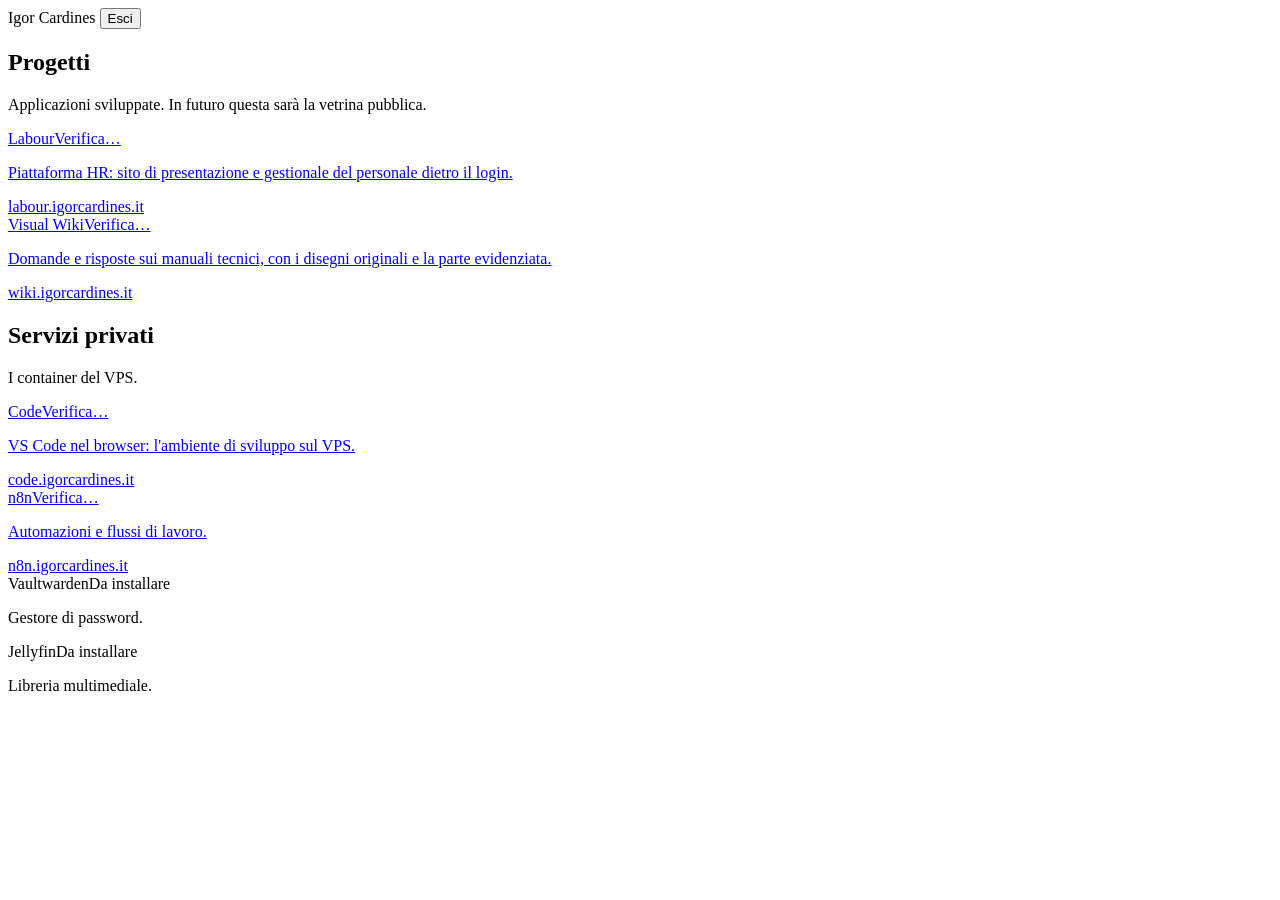
==== private/index.html @ dcd65a14 "Pagina di accesso e pannello dei servizi Piccolo server Node senza dipendenze al posto di nginx: con" ====
<!doctype html>
<html lang="it">
<head>
  <meta charset="utf-8">
  <meta name="viewport" content="width=device-width, initial-scale=1">
  <title>Igor Cardines</title>
  <link rel="stylesheet" href="stile.css">
  <script src="pannello.js" defer></script>
</head>
<body>
  <div class="pannello">
    <header class="testata">
      <span class="titolo">Igor Cardines</span>
      <button class="pulsante leggero" id="esci" type="button">Esci</button>
    </header>

    <section class="sezione" aria-labelledby="titolo-progetti">
      <header>
        <h2 id="titolo-progetti">Progetti</h2>
        <p>Applicazioni sviluppate. In futuro questa sarà la vetrina pubblica.</p>
      </header>
      <div class="griglia" id="progetti"></div>
    </section>

    <section class="sezione" aria-labelledby="titolo-privati">
      <header>
        <h2 id="titolo-privati">Servizi privati</h2>
        <p>I container del VPS.</p>
      </header>
      <div class="griglia" id="privati"></div>
    </section>
  </div>
</body>
</html>
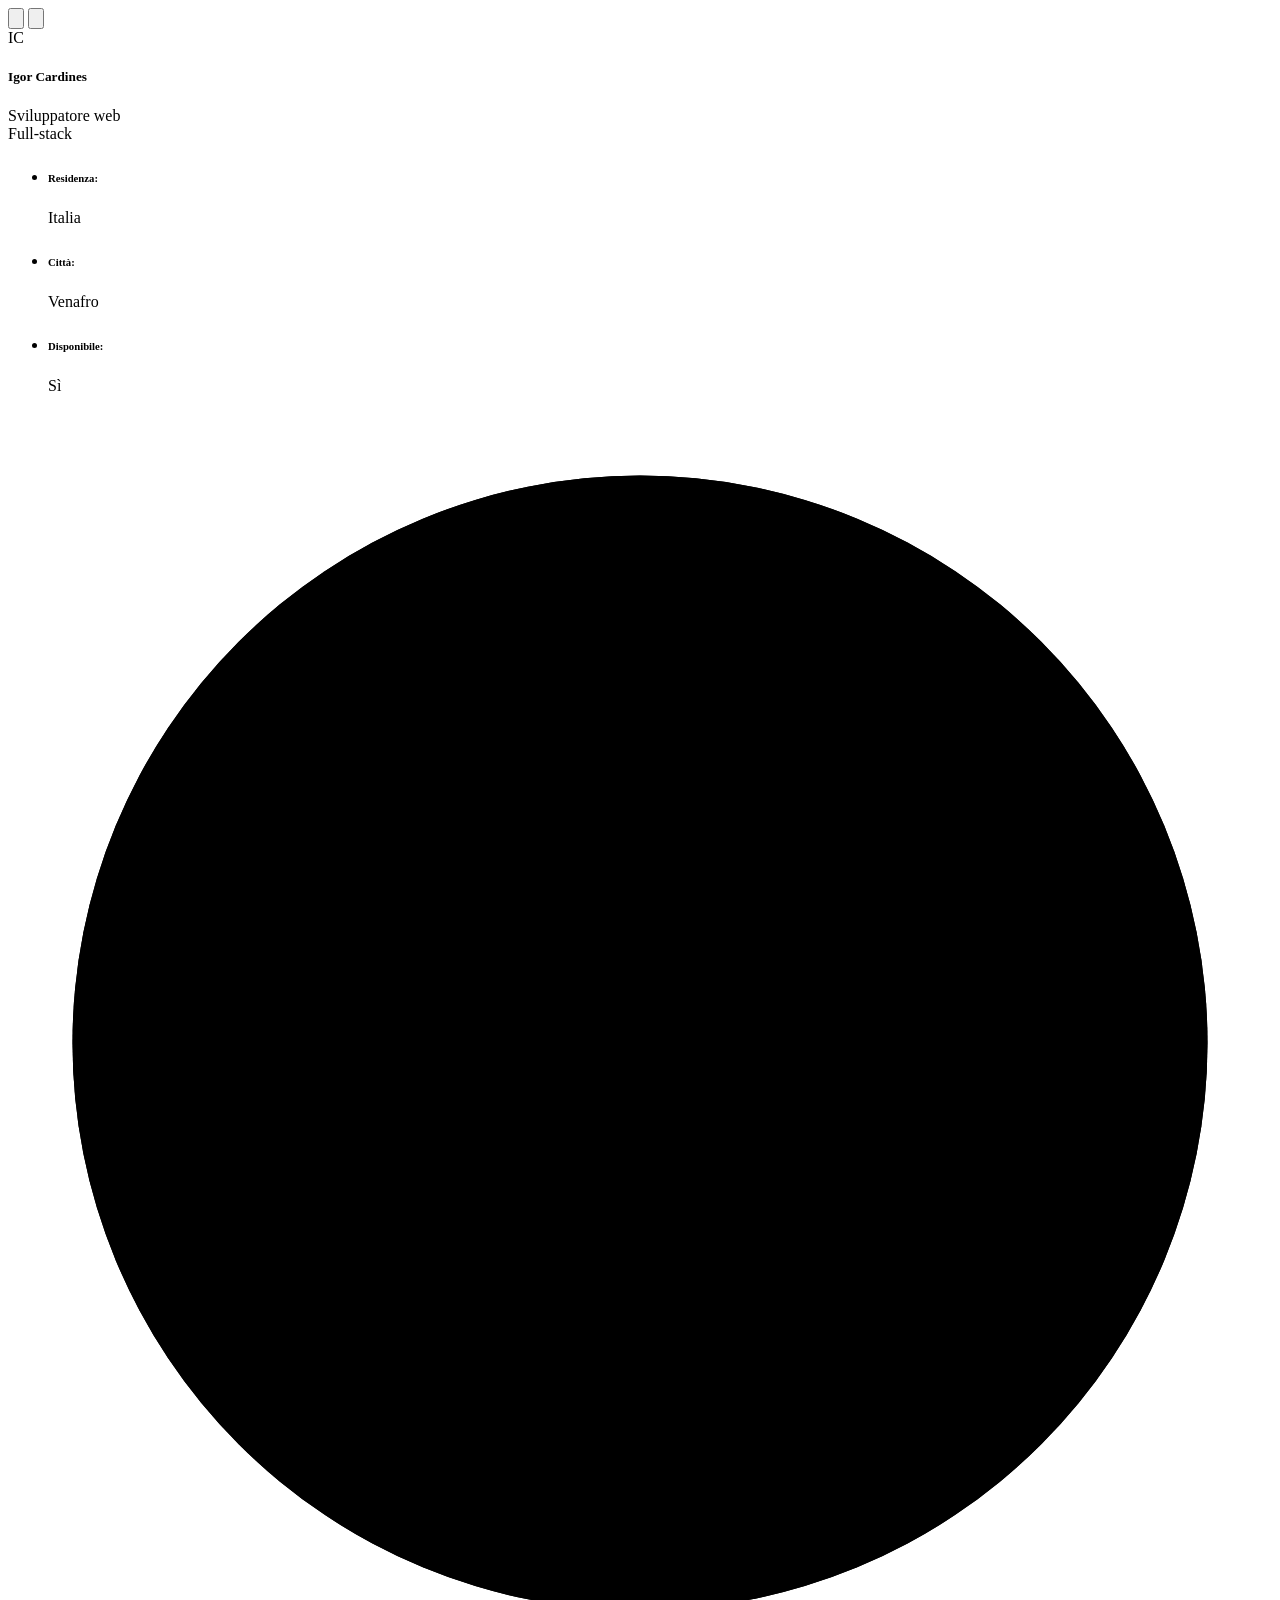
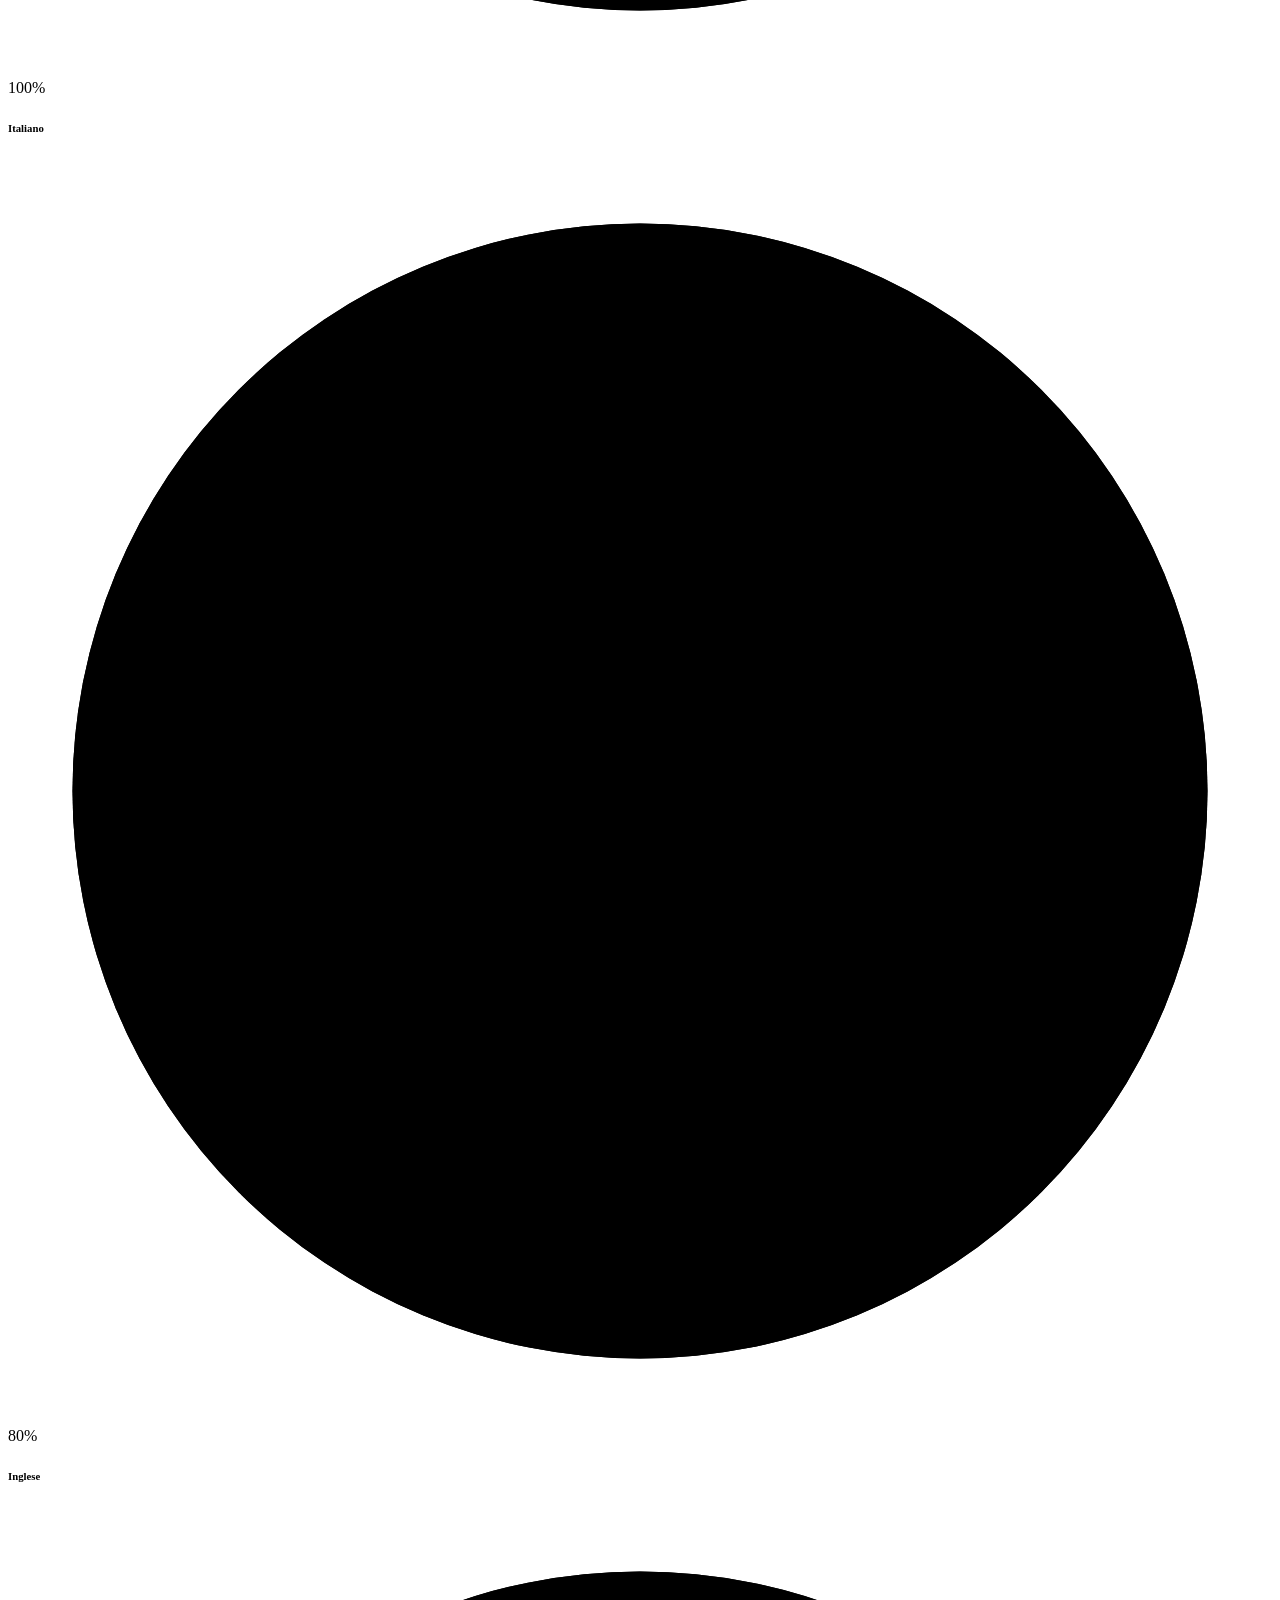
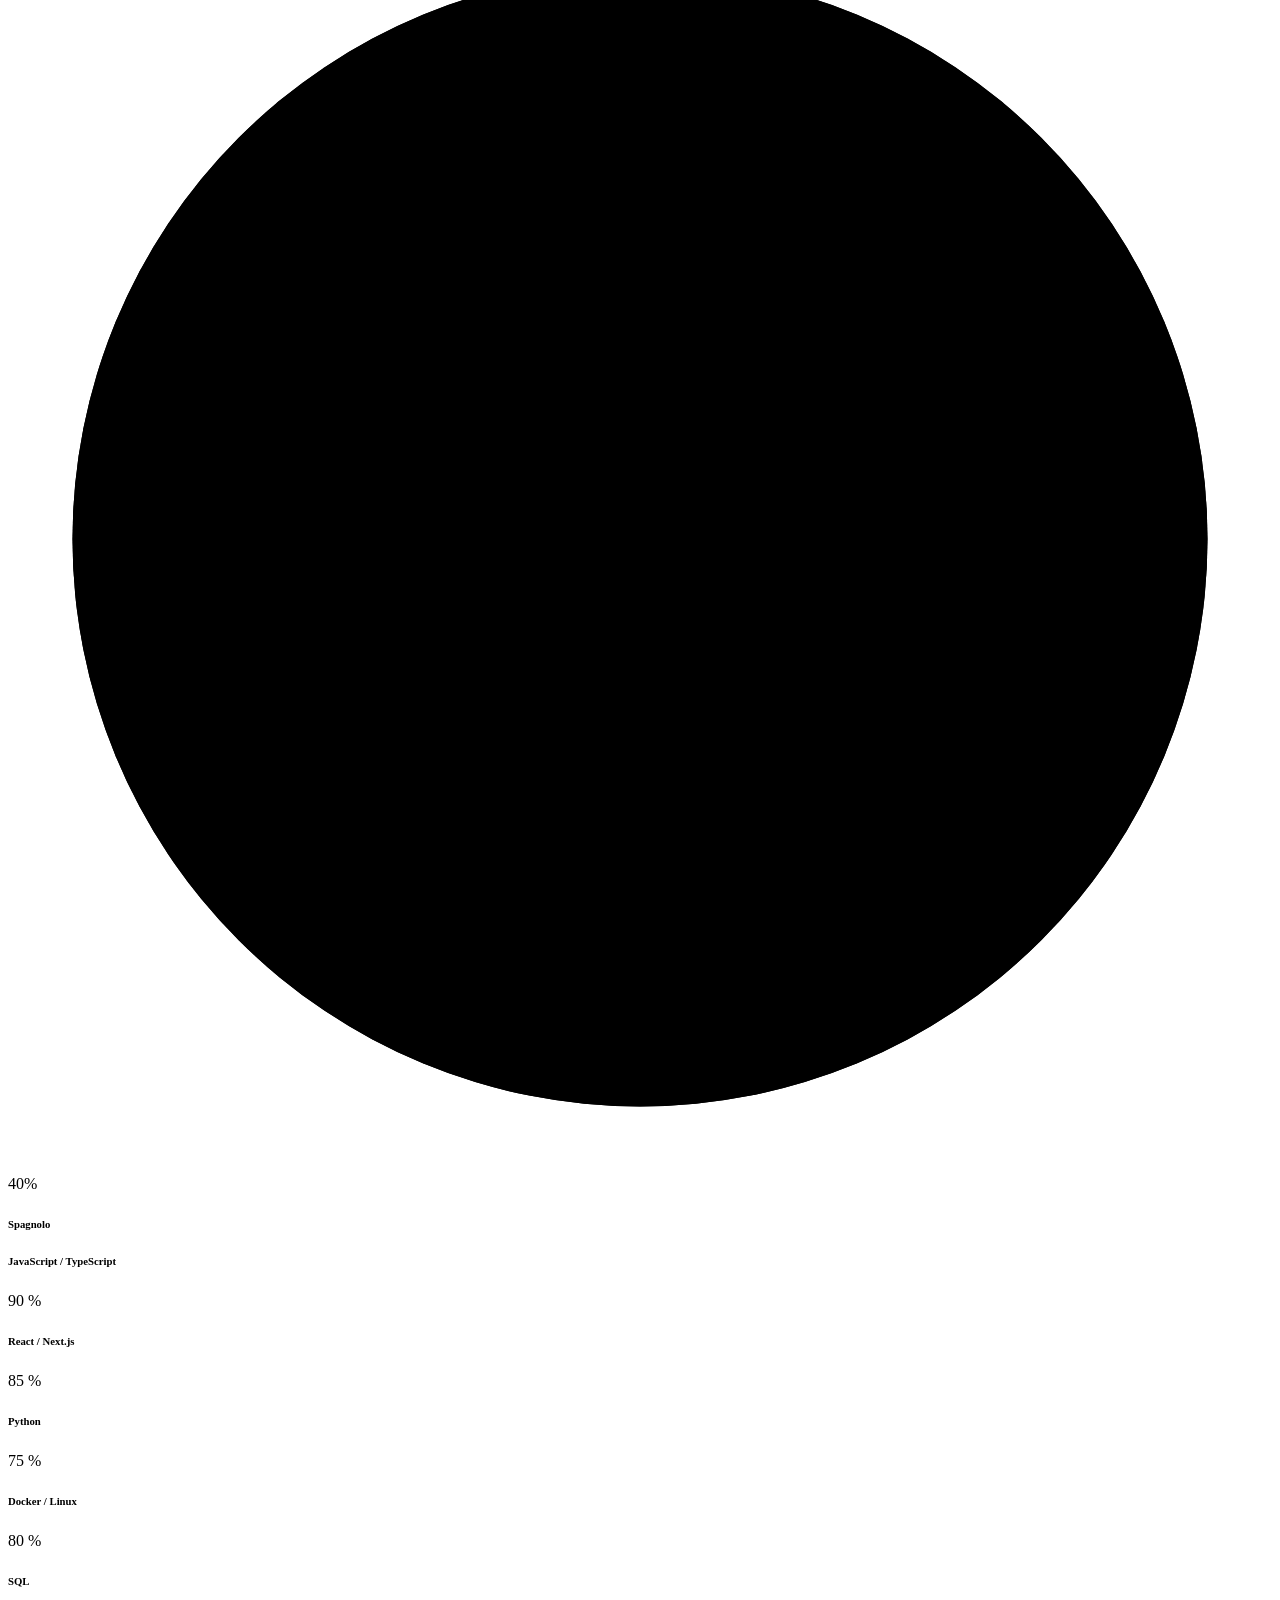
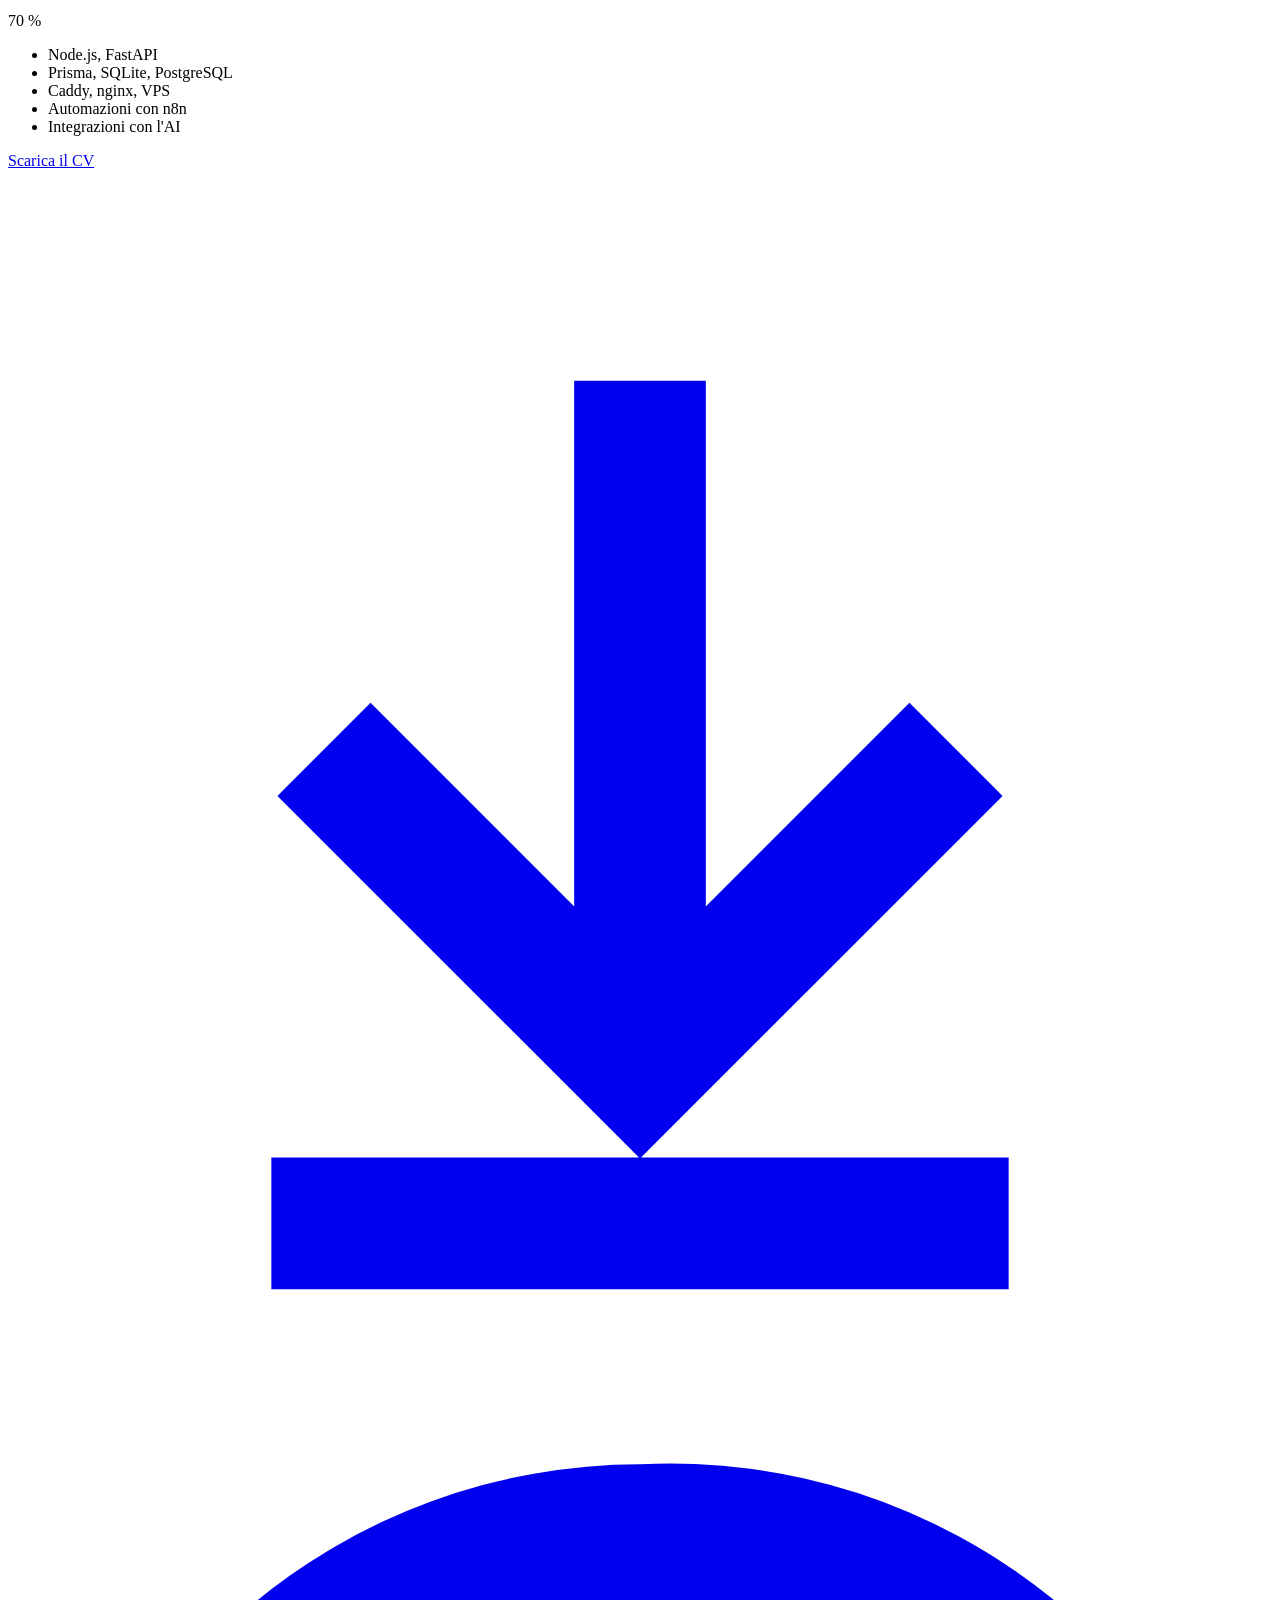
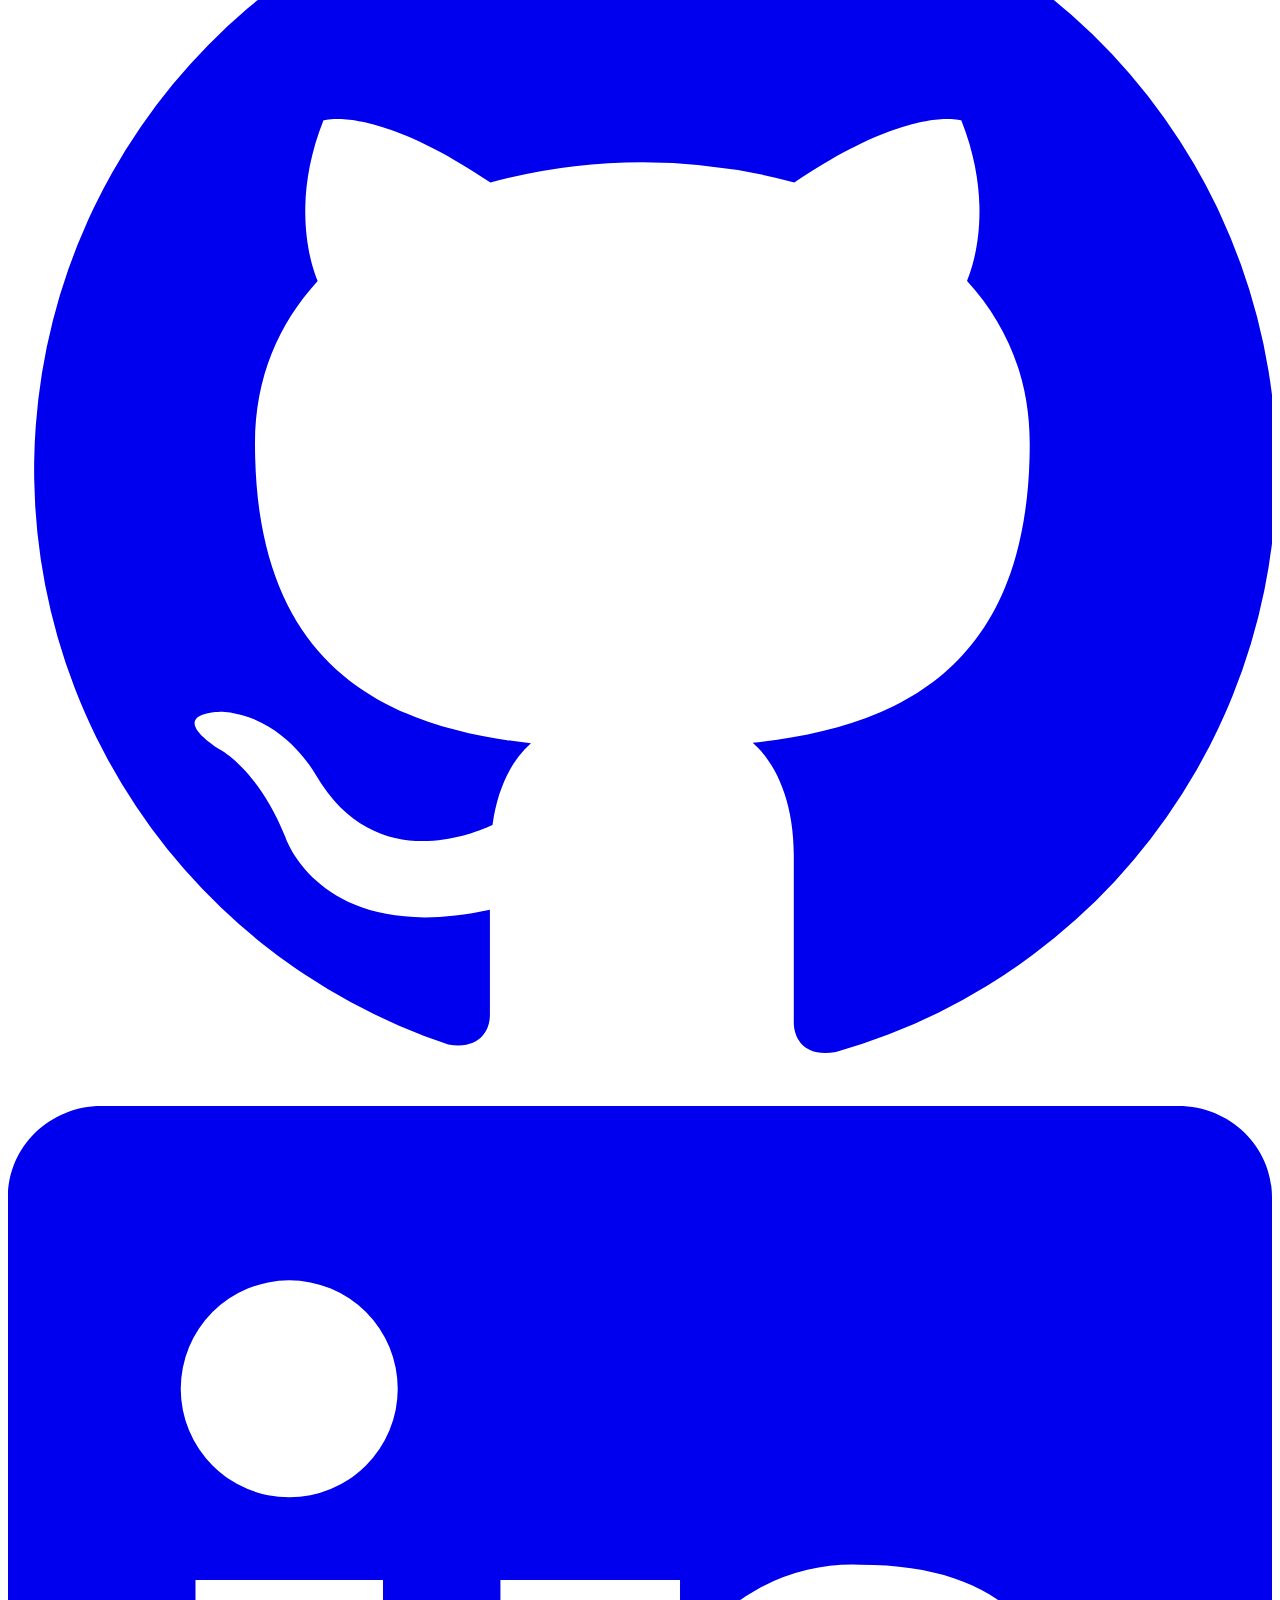
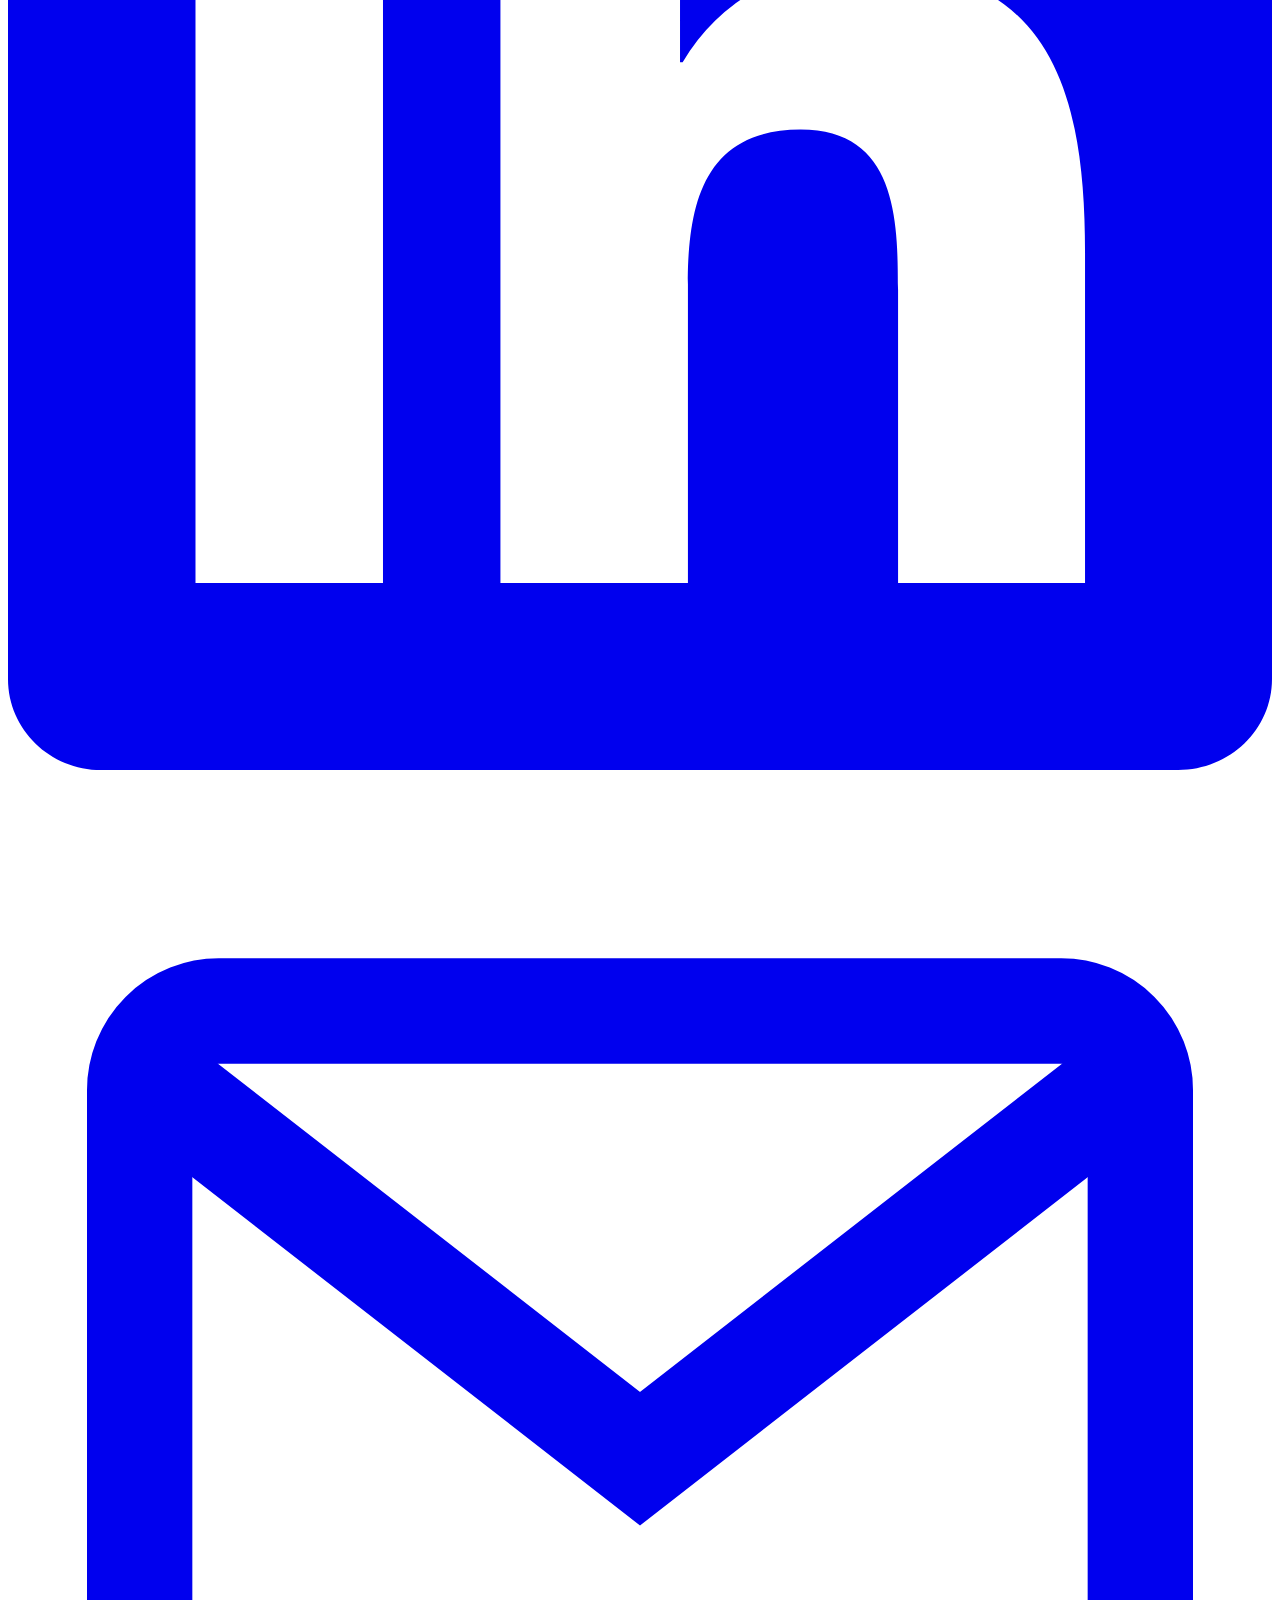
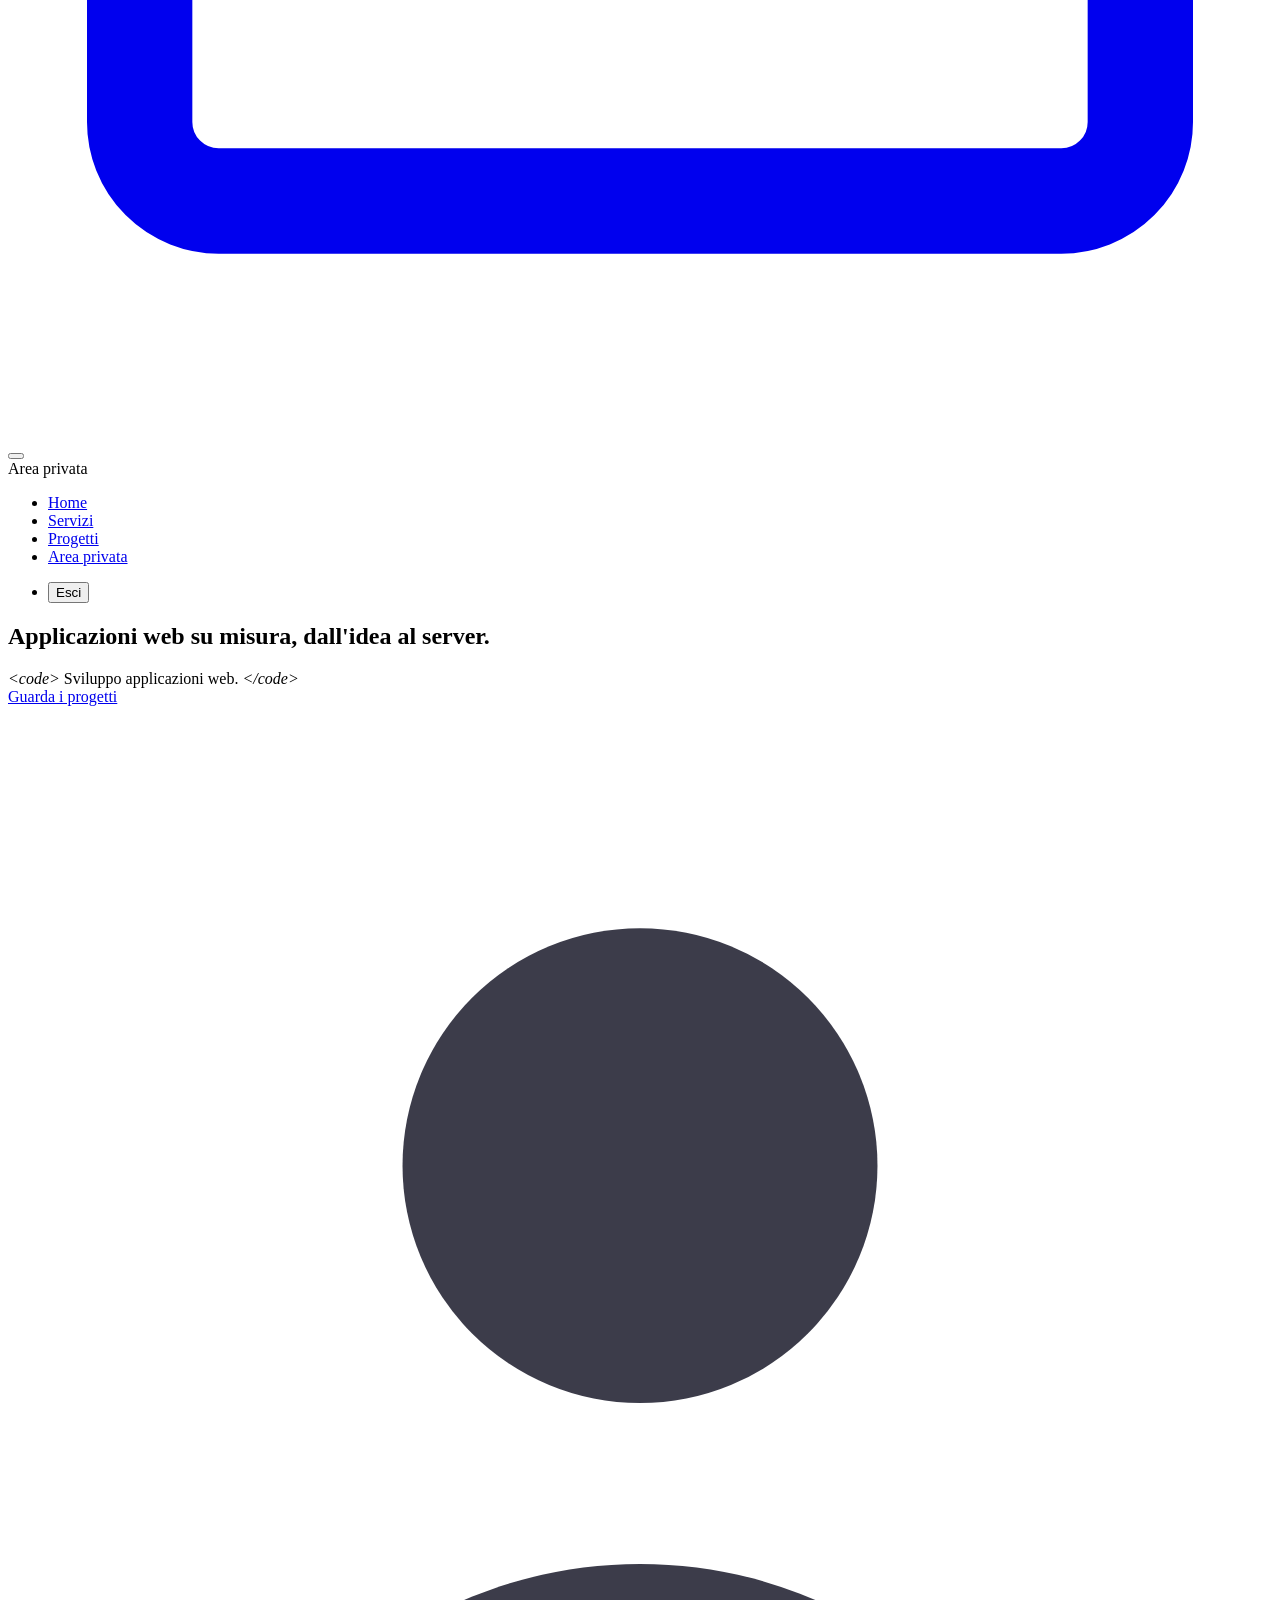
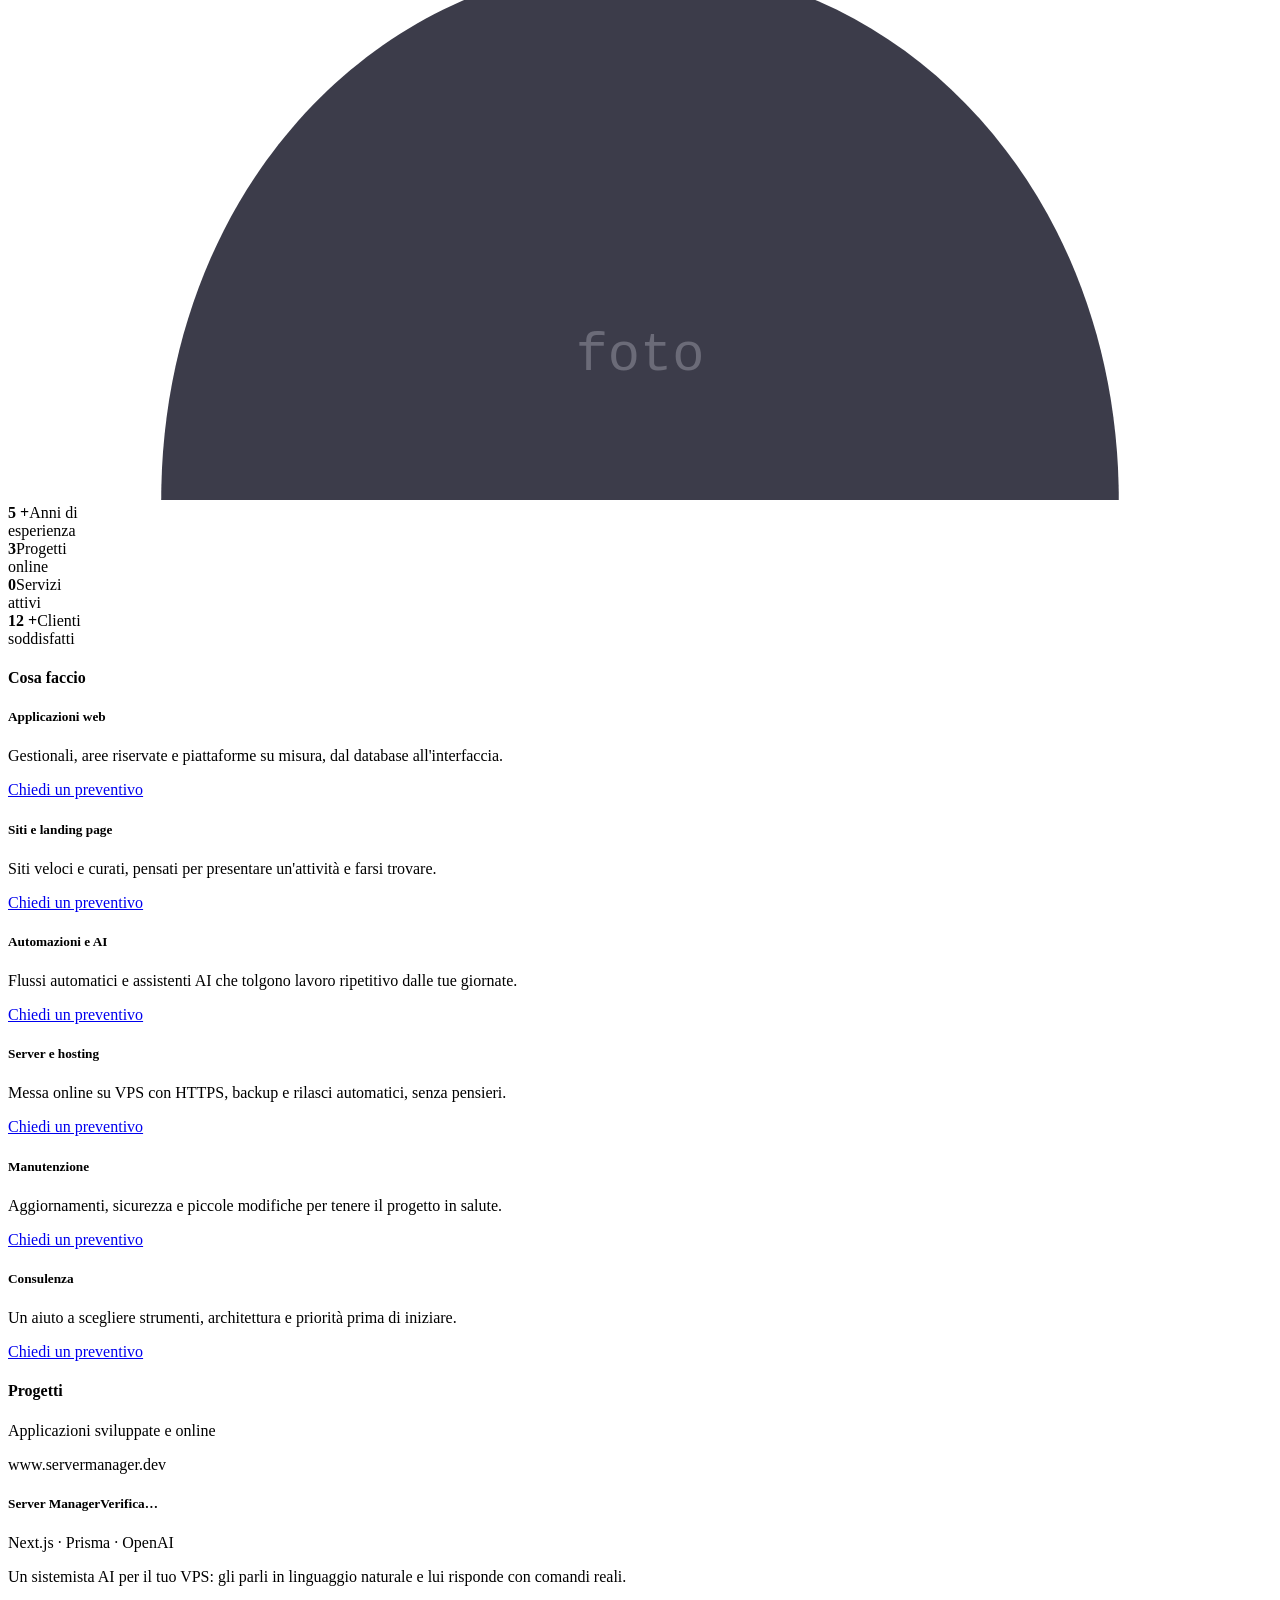
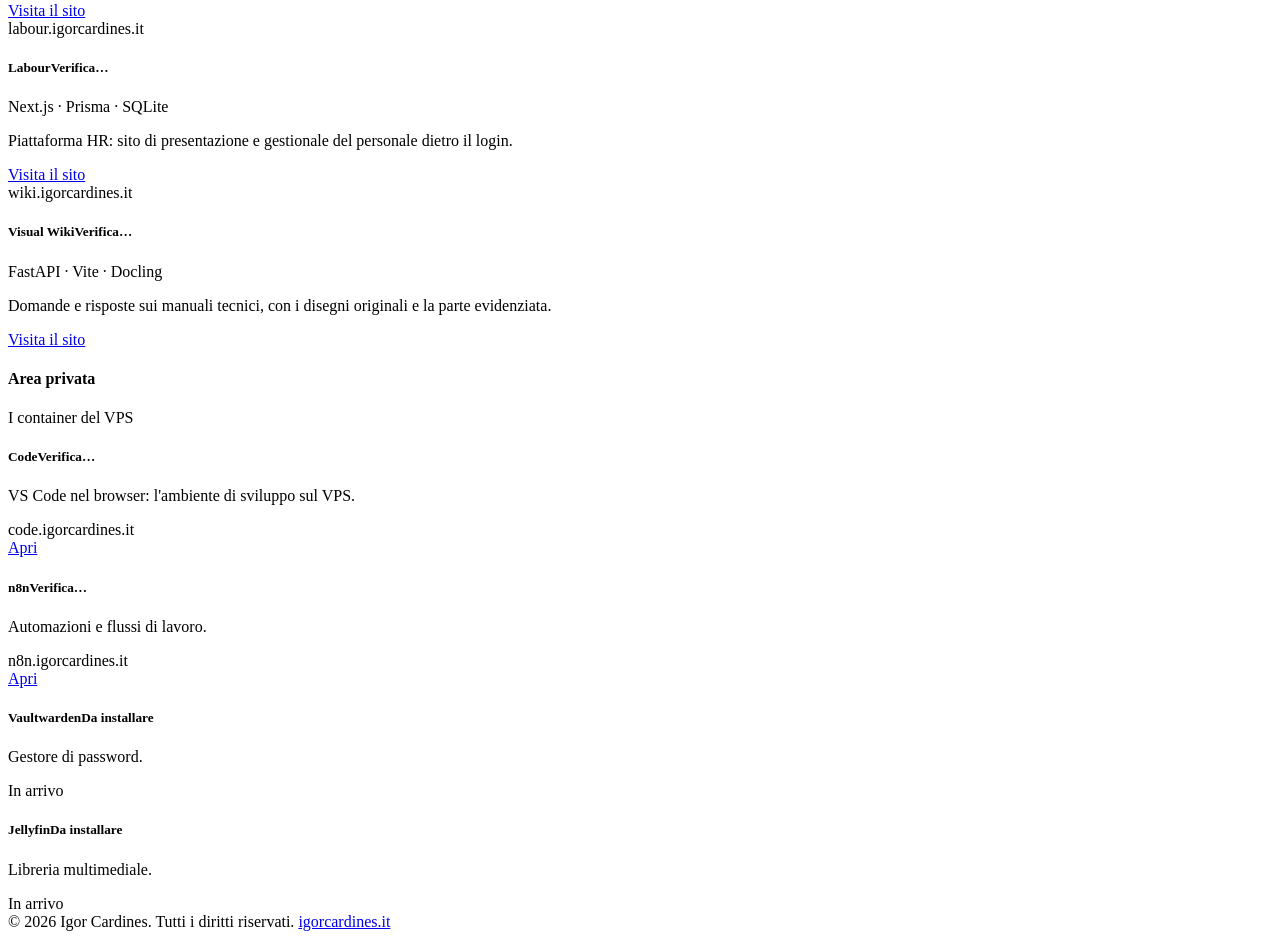
==== commit c7380337: "Nuovo aspetto ispirato ad Arter, font ospitati in locale Pagina di accesso e pannello con il look de" ====
--- a/private/index.html
+++ b/private/index.html
@@ -7,28 +7,207 @@
   <link rel="stylesheet" href="stile.css">
   <script src="pannello.js" defer></script>
 </head>
+<!--
+  SEGNAPOSTO da sostituire (cercare "segnaposto" in questo file):
+  foto profilo e foto del banner, dati della barra a sinistra (città, lingue, competenze,
+  percentuali), contatori, testi dei servizi offerti, link social e CV.
+  I progetti e i servizi privati invece vengono da servizi.json.
+-->
 <body>
-  <div class="pannello">
-    <header class="testata">
-      <span class="titolo">Igor Cardines</span>
-      <button class="pulsante leggero" id="esci" type="button">Esci</button>
-    </header>
-
-    <section class="sezione" aria-labelledby="titolo-progetti">
-      <header>
-        <h2 id="titolo-progetti">Progetti</h2>
-        <p>Applicazioni sviluppate. In futuro questa sarà la vetrina pubblica.</p>
-      </header>
-      <div class="griglia" id="progetti"></div>
-    </section>
-
-    <section class="sezione" aria-labelledby="titolo-privati">
-      <header>
-        <h2 id="titolo-privati">Servizi privati</h2>
-        <p>I container del VPS.</p>
-      </header>
-      <div class="griglia" id="privati"></div>
-    </section>
+  <div class="app" aria-hidden="true"></div>
+
+  <!-- barra in alto, solo su schermi stretti -->
+  <div class="barra-mobile">
+    <button type="button" data-apri="info" aria-label="Profilo">
+      <svg viewBox="0 0 24 24" fill="currentColor"><circle cx="12" cy="5" r="2"/><circle cx="12" cy="12" r="2"/><circle cx="12" cy="19" r="2"/></svg>
+    </button>
+    <button type="button" data-apri="menu" aria-label="Menu">
+      <svg viewBox="0 0 24 24" fill="currentColor"><rect x="3" y="5" width="18" height="2.5"/><rect x="3" y="11" width="18" height="2.5"/><rect x="3" y="17" width="18" height="2.5"/></svg>
+    </button>
   </div>
+
+  <!-- barra del profilo, a sinistra -->
+  <aside class="info" id="info">
+    <div class="info-testata">
+      <div class="avatar">
+        <!-- segnaposto: sostituire con <img src="foto.jpg" alt="Igor Cardines"> -->
+        IC
+        <span class="lampada" title="Disponibile per nuovi progetti"></span>
+      </div>
+      <h5>Igor Cardines</h5>
+      <div class="ruoli">Sviluppatore web<br>Full-stack</div>
+    </div>
+
+    <div class="info-scorri">
+      <div class="info-blocco">
+        <ul class="tabella">
+          <!-- segnaposto -->
+          <li><h6>Residenza:</h6><span>Italia</span></li>
+          <li><h6>Città:</h6><span>Venafro</span></li>
+          <li><h6>Disponibile:</h6><span>Sì</span></li>
+        </ul>
+      </div>
+
+      <div class="info-blocco">
+        <!-- segnaposto: lingue e percentuali (data-valore) -->
+        <div class="anelli">
+          <div class="anello" data-valore="100"><div class="percento"></div><h6>Italiano</h6></div>
+          <div class="anello" data-valore="80"><div class="percento"></div><h6>Inglese</h6></div>
+          <div class="anello" data-valore="40"><div class="percento"></div><h6>Spagnolo</h6></div>
+        </div>
+      </div>
+
+      <div class="info-blocco">
+        <!-- segnaposto: competenze e percentuali -->
+        <div class="barre">
+          <div class="barra-voce" data-valore="90"><h6>JavaScript / TypeScript</h6></div>
+          <div class="barra-voce" data-valore="85"><h6>React / Next.js</h6></div>
+          <div class="barra-voce" data-valore="75"><h6>Python</h6></div>
+          <div class="barra-voce" data-valore="80"><h6>Docker / Linux</h6></div>
+          <div class="barra-voce" data-valore="70"><h6>SQL</h6></div>
+        </div>
+      </div>
+
+      <div class="info-blocco">
+        <!-- segnaposto -->
+        <ul class="conoscenze">
+          <li>Node.js, FastAPI</li>
+          <li>Prisma, SQLite, PostgreSQL</li>
+          <li>Caddy, nginx, VPS</li>
+          <li>Automazioni con n8n</li>
+          <li>Integrazioni con l'AI</li>
+        </ul>
+      </div>
+
+      <div class="info-blocco">
+        <!-- segnaposto: link al CV -->
+        <a class="link-cv" href="#">Scarica il CV
+          <svg viewBox="0 0 24 24" fill="none" stroke="currentColor" stroke-width="2.5"><path d="M12 4v12M6 11l6 6 6-6M5 20h14"/></svg>
+        </a>
+      </div>
+    </div>
+
+    <div class="social">
+      <a href="https://github.com/IgorCardines" target="_blank" rel="noopener" aria-label="GitHub">
+        <svg viewBox="0 0 24 24" fill="currentColor"><path d="M12 .5a11.5 11.5 0 0 0-3.64 22.41c.58.1.79-.25.79-.56v-2c-3.2.7-3.88-1.37-3.88-1.37-.53-1.33-1.28-1.69-1.28-1.69-1.05-.71.08-.7.08-.7 1.16.08 1.77 1.19 1.77 1.19 1.03 1.77 2.7 1.26 3.36.96.1-.75.4-1.26.73-1.55-2.55-.29-5.24-1.28-5.24-5.69 0-1.26.45-2.28 1.19-3.09-.12-.29-.52-1.46.11-3.05 0 0 .97-.31 3.17 1.18a11 11 0 0 1 5.77 0c2.2-1.49 3.17-1.18 3.17-1.18.63 1.59.23 2.76.11 3.05.74.81 1.19 1.83 1.19 3.09 0 4.42-2.7 5.4-5.26 5.68.41.36.78 1.06.78 2.14v3.17c0 .31.21.67.8.56A11.5 11.5 0 0 0 12 .5Z"/></svg>
+      </a>
+      <!-- segnaposto: profilo LinkedIn -->
+      <a href="#" aria-label="LinkedIn">
+        <svg viewBox="0 0 24 24" fill="currentColor"><path d="M20.45 20.45h-3.55v-5.57c0-1.33-.03-3.04-1.85-3.04-1.86 0-2.14 1.45-2.14 2.94v5.67H9.35V9h3.41v1.56h.05a3.74 3.74 0 0 1 3.37-1.85c3.6 0 4.27 2.37 4.27 5.46v6.28ZM5.34 7.43a2.06 2.06 0 1 1 0-4.12 2.06 2.06 0 0 1 0 4.12ZM7.12 20.45H3.56V9h3.56v11.45ZM22.22 0H1.77C.8 0 0 .77 0 1.73v20.54C0 23.23.8 24 1.77 24h20.45c.98 0 1.78-.77 1.78-1.73V1.73C24 .77 23.2 0 22.22 0Z"/></svg>
+      </a>
+      <!-- segnaposto: indirizzo email -->
+      <a href="mailto:info@igorcardines.it" aria-label="Email">
+        <svg viewBox="0 0 24 24" fill="none" stroke="currentColor" stroke-width="2"><rect x="2.5" y="4.5" width="19" height="15" rx="1.5"/><path d="m3 6 9 7 9-7"/></svg>
+      </a>
+    </div>
+  </aside>
+
+  <!-- barra del menu, a destra -->
+  <aside class="menu" id="menu">
+    <div class="menu-testata">
+      <button class="menu-bottone" type="button" data-apri="menu" aria-label="Menu"><span></span></button>
+    </div>
+    <div class="pagina-corrente" id="pagina-corrente">Home</div>
+    <nav>
+      <ul>
+        <li><a href="#home" class="attivo">Home</a></li>
+        <li><a href="#offro">Servizi</a></li>
+        <li><a href="#progetti">Progetti</a></li>
+        <li><a href="#privati">Area privata</a></li>
+      </ul>
+      <div class="separatore"></div>
+      <ul>
+        <li><button type="button" id="esci">Esci</button></li>
+      </ul>
+    </nav>
+  </aside>
+
+  <div class="velo" id="velo"></div>
+
+  <main class="contenuto">
+    <div class="sfondo-alto" aria-hidden="true"></div>
+    <div class="contenuto-interno">
+
+      <section class="banner" id="home">
+        <!-- segnaposto: immagine di sfondo (impostare --banner-img nello style) -->
+        <div class="banner-segnaposto" aria-hidden="true"></div>
+        <div class="banner-testo">
+          <h1>Applicazioni web su misura, dall'idea al server.</h1>
+          <div class="riga-codice">
+            <i>&lt;code&gt;</i> <span class="cursore" id="frase"></span> <i>&lt;/code&gt;</i>
+          </div>
+          <a class="btn" href="#progetti">Guarda i progetti</a>
+        </div>
+        <div class="banner-foto" aria-hidden="true">
+          <!-- segnaposto: foto in primo piano, PNG con sfondo trasparente -->
+          <svg viewBox="0 0 330 364" fill="none">
+            <circle cx="165" cy="120" r="62" fill="#3c3c4a"/>
+            <path d="M40 364c0-80 56-140 125-140s125 60 125 140Z" fill="#3c3c4a"/>
+            <text x="165" y="330" text-anchor="middle" fill="#6b6b78" font-family="Courier Prime, monospace" font-size="14">foto</text>
+          </svg>
+        </div>
+      </section>
+
+      <!-- segnaposto: numeri -->
+      <div class="contatori">
+        <div class="contatore"><b data-conta="5">0 +</b><span>Anni di<br>esperienza</span></div>
+        <div class="contatore"><b id="n-progetti">0</b><span>Progetti<br>online</span></div>
+        <div class="contatore"><b id="n-servizi">0</b><span>Servizi<br>attivi</span></div>
+        <div class="contatore"><b data-conta="12">0 +</b><span>Clienti<br>soddisfatti</span></div>
+      </div>
+
+      <section class="sezione" id="offro">
+        <div class="sezione-titolo"><h4>Cosa faccio</h4></div>
+        <!-- segnaposto: testi dei servizi offerti -->
+        <div class="griglia">
+          <div class="scheda">
+            <h5>Applicazioni web</h5>
+            <p>Gestionali, aree riservate e piattaforme su misura, dal database all'interfaccia.</p>
+            <a class="link" href="mailto:info@igorcardines.it">Chiedi un preventivo</a>
+          </div>
+          <div class="scheda">
+            <h5>Siti e landing page</h5>
+            <p>Siti veloci e curati, pensati per presentare un'attività e farsi trovare.</p>
+            <a class="link" href="mailto:info@igorcardines.it">Chiedi un preventivo</a>
+          </div>
+          <div class="scheda">
+            <h5>Automazioni e AI</h5>
+            <p>Flussi automatici e assistenti AI che tolgono lavoro ripetitivo dalle tue giornate.</p>
+            <a class="link" href="mailto:info@igorcardines.it">Chiedi un preventivo</a>
+          </div>
+          <div class="scheda">
+            <h5>Server e hosting</h5>
+            <p>Messa online su VPS con HTTPS, backup e rilasci automatici, senza pensieri.</p>
+            <a class="link" href="mailto:info@igorcardines.it">Chiedi un preventivo</a>
+          </div>
+          <div class="scheda">
+            <h5>Manutenzione</h5>
+            <p>Aggiornamenti, sicurezza e piccole modifiche per tenere il progetto in salute.</p>
+            <a class="link" href="mailto:info@igorcardines.it">Chiedi un preventivo</a>
+          </div>
+          <div class="scheda">
+            <h5>Consulenza</h5>
+            <p>Un aiuto a scegliere strumenti, architettura e priorità prima di iniziare.</p>
+            <a class="link" href="mailto:info@igorcardines.it">Chiedi un preventivo</a>
+          </div>
+        </div>
+      </section>
+
+      <section class="sezione" id="progetti">
+        <div class="sezione-titolo"><h4>Progetti</h4><p>Applicazioni sviluppate e online</p></div>
+        <div class="griglia" id="lista-progetti"></div>
+      </section>
+
+      <section class="sezione" id="privati">
+        <div class="sezione-titolo"><h4>Area privata</h4><p>I container del VPS</p></div>
+        <div class="griglia" id="lista-privati"></div>
+      </section>
+
+      <footer class="pie">
+        <span>© <span id="anno">2026</span> Igor Cardines. Tutti i diritti riservati.</span>
+        <span><a href="https://igorcardines.it">igorcardines.it</a></span>
+      </footer>
+    </div>
+  </main>
 </body>
 </html>
